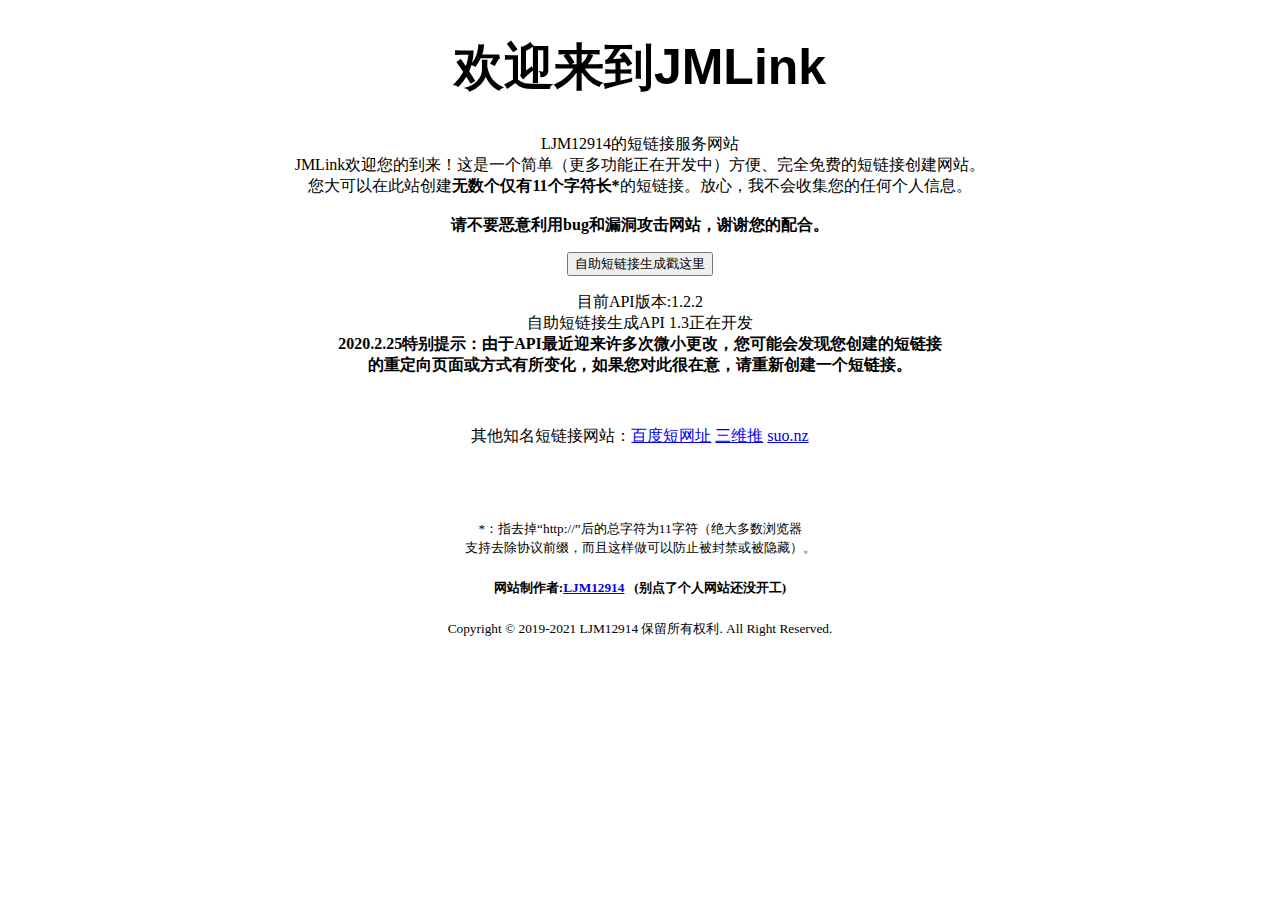
==== index.html @ 8e99a189 "Upload Archive" ====
<!DOCTYPE html>
<html>
    <meta http-equiv="Content-Type" content="text/html; charset=UTF-8">
    <title>JMl.ink - LJM12914的短链接服务网站</title>
    <body>
        <h1 style="font-size: 50px;text-align: center;font-family: Verdana, Geneva, Tahoma, sans-serif;">欢迎来到JMLink</h1>
        <p style="text-align:center">LJM12914的短链接服务网站<br />
            JMLink欢迎您的到来！这是一个简单（更多功能正在开发中）方便、完全免费的短链接创建网站。<br />
            您大可以在此站创建<strong>无数个仅有11个字符长*</strong>的短链接。放心，我不会收集您的任何个人信息。<br /><br />
            <strong>请不要恶意利用bug和漏洞攻击网站，谢谢您的配合。</strong>
        </p>
        <p style="text-align:center"><button onclick="location.href = 'sc.html'">自助短链接生成戳这里</button></p>
        <p style="text-align:center">
            目前API版本:1.2.2<br />
            自助短链接生成API 1.3正在开发<br />
            <strong>2020.2.25特别提示：由于API最近迎来许多次微小更改，您可能会发现您创建的短链接<br />的重定向页面或方式有所变化，如果您对此很在意，请重新创建一个短链接。</strong>
        </p><br />
        <p style="text-align:center">
            其他知名短链接网站：<a href="http://dwz.cn">百度短网址</a>&nbsp;<a href="http://3w.cn">三维推</a>&nbsp;<a href="http://suo.nz">suo.nz</a>
            <br /><br /><br /><br /><br />
            <small>
                *：指去掉“http://”后的总字符为11字符（绝大多数浏览器<br />
                支持去除协议前缀，而且这样做可以防止被封禁或被隐藏）。
            </small>
        </p>
        <h5 style="text-align:center">网站制作者:<a href="http://ljm12914.com/">LJM12914</a>&nbsp;&nbsp;&nbsp;(别点了个人网站还没开工)</h5>
        <p style="text-align:center"><small>Copyright © 2019-2021 LJM12914 保留所有权利. All Right Reserved.</small></p>
    </body>
</html>
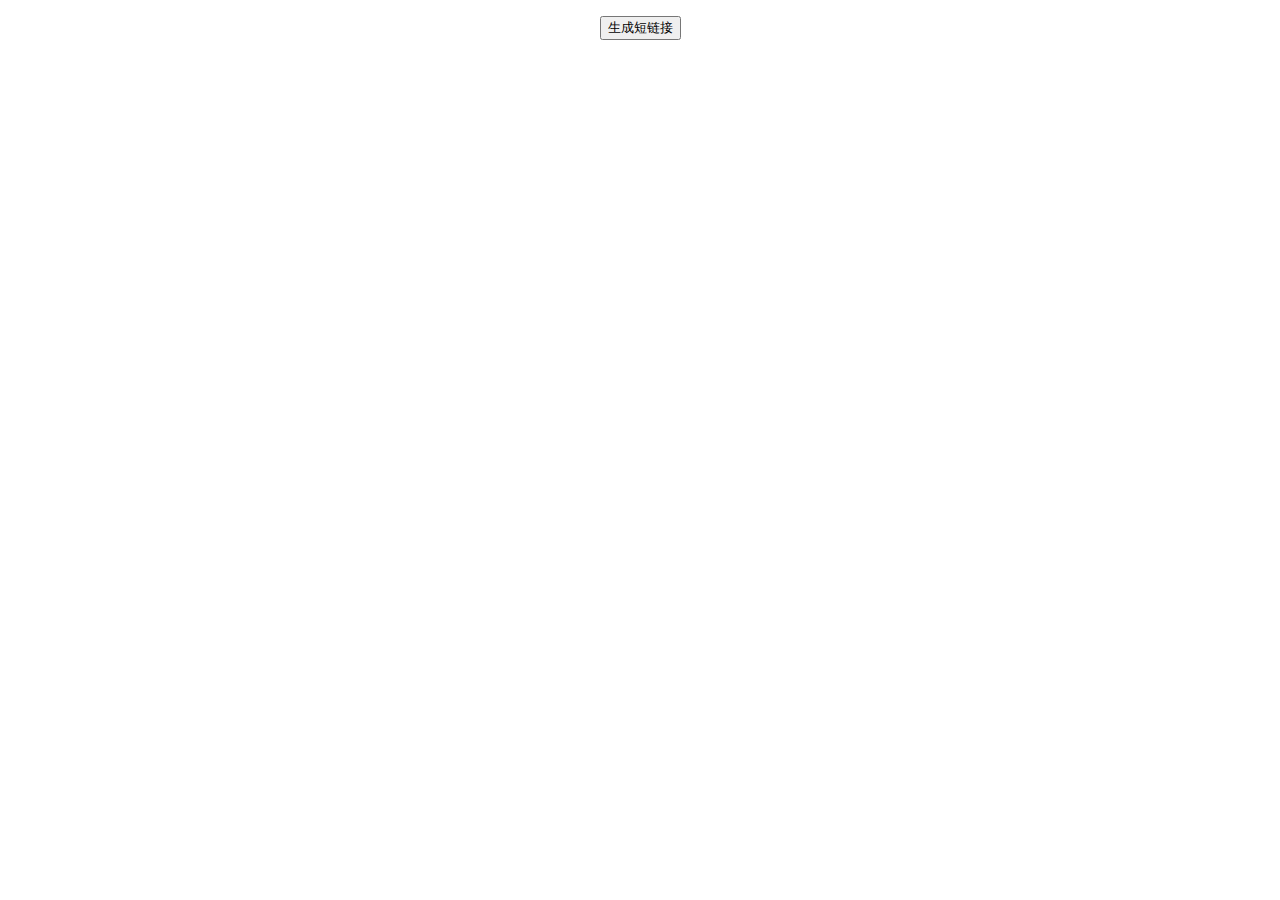
==== commit 2731f8d3: "删除无用信息" ====
--- a/index.html
+++ b/index.html
@@ -1,29 +1,8 @@
 <!DOCTYPE html>
 <html>
     <meta http-equiv="Content-Type" content="text/html; charset=UTF-8">
-    <title>JMl.ink - LJM12914的短链接服务网站</title>
+    <title>jmlink</title>
     <body>
-        <h1 style="font-size: 50px;text-align: center;font-family: Verdana, Geneva, Tahoma, sans-serif;">欢迎来到JMLink</h1>
-        <p style="text-align:center">LJM12914的短链接服务网站<br />
-            JMLink欢迎您的到来！这是一个简单（更多功能正在开发中）方便、完全免费的短链接创建网站。<br />
-            您大可以在此站创建<strong>无数个仅有11个字符长*</strong>的短链接。放心，我不会收集您的任何个人信息。<br /><br />
-            <strong>请不要恶意利用bug和漏洞攻击网站，谢谢您的配合。</strong>
-        </p>
-        <p style="text-align:center"><button onclick="location.href = 'sc.html'">自助短链接生成戳这里</button></p>
-        <p style="text-align:center">
-            目前API版本:1.2.2<br />
-            自助短链接生成API 1.3正在开发<br />
-            <strong>2020.2.25特别提示：由于API最近迎来许多次微小更改，您可能会发现您创建的短链接<br />的重定向页面或方式有所变化，如果您对此很在意，请重新创建一个短链接。</strong>
-        </p><br />
-        <p style="text-align:center">
-            其他知名短链接网站：<a href="http://dwz.cn">百度短网址</a>&nbsp;<a href="http://3w.cn">三维推</a>&nbsp;<a href="http://suo.nz">suo.nz</a>
-            <br /><br /><br /><br /><br />
-            <small>
-                *：指去掉“http://”后的总字符为11字符（绝大多数浏览器<br />
-                支持去除协议前缀，而且这样做可以防止被封禁或被隐藏）。
-            </small>
-        </p>
-        <h5 style="text-align:center">网站制作者:<a href="http://ljm12914.com/">LJM12914</a>&nbsp;&nbsp;&nbsp;(别点了个人网站还没开工)</h5>
-        <p style="text-align:center"><small>Copyright © 2019-2021 LJM12914 保留所有权利. All Right Reserved.</small></p>
+        <p style="text-align:center"><button onclick="location.href = 'sc.html'">生成短链接</button></p>
     </body>
-</html>+</html>
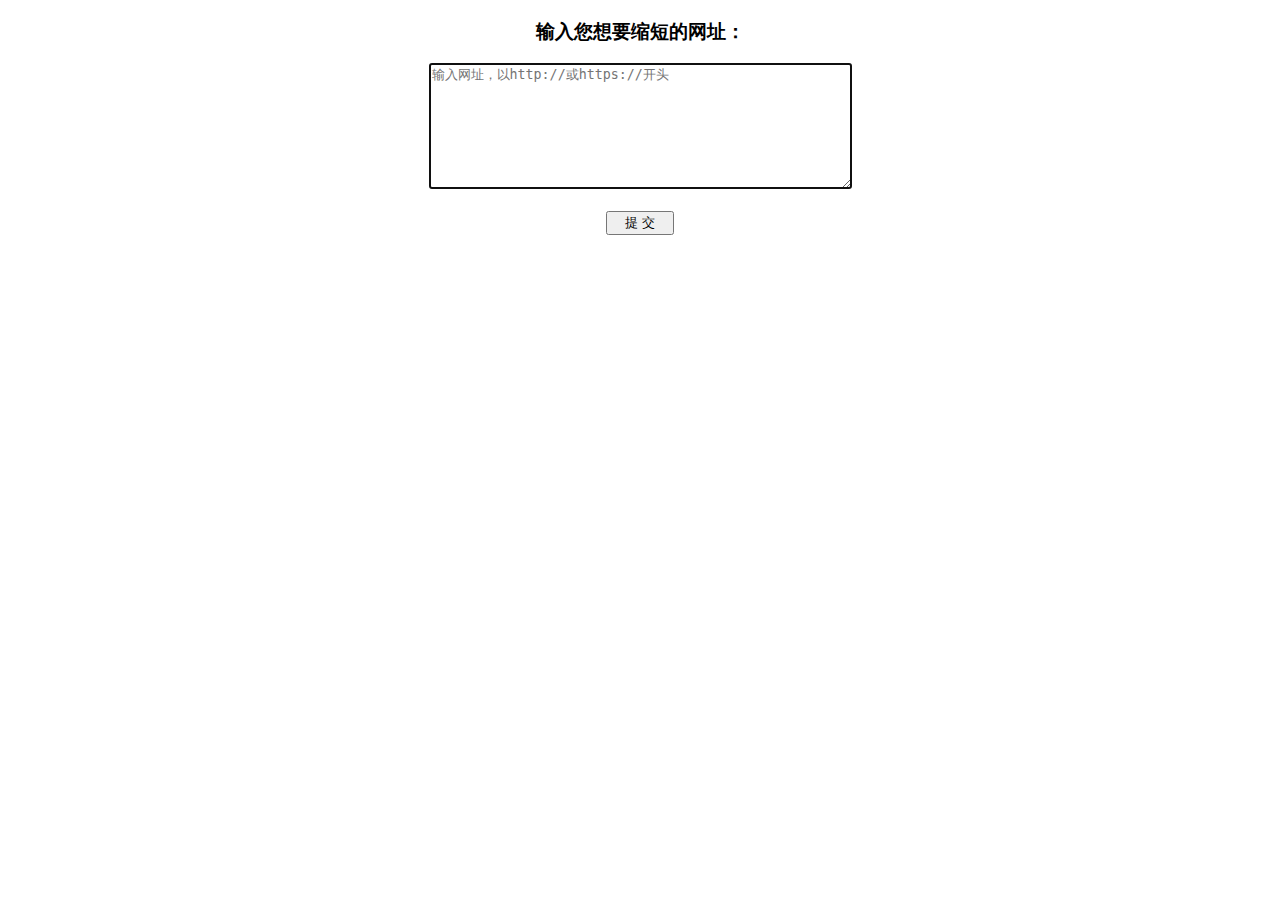
==== commit 2b0e4386: "h" ====
--- a/index.html
+++ b/index.html
@@ -1,8 +1,18 @@
-<!DOCTYPE html>
+﻿<!DOCTYPE html>
 <html>
-    <meta http-equiv="Content-Type" content="text/html; charset=UTF-8">
-    <title>jmlink</title>
-    <body>
-        <p style="text-align:center"><button onclick="location.href = 'sc.html'">生成短链接</button></p>
-    </body>
-</html>
+
+<head>
+
+</head>
+<meta http-equiv="Content-Type" content="text/html; charset=UTF-8">
+<title>jmlink</title>
+
+<body style="text-align: center;">
+    <form method="GET" action="sc.aspx">
+        <h3 style="font-family: Impact, Haettenschweiler, 'Arial Narrow Bold', sans-serif;">输入您想要缩短的网址：</h3>
+        <textarea name="wzin" autofocus cols="50" rows="8" placeholder="输入网址，以http://或https://开头"></textarea><br /><br />
+        <input type="submit" value="&nbsp;&nbsp;&nbsp;提&nbsp;交&nbsp;&nbsp;&nbsp;" />
+    </form>
+</body>
+
+</html>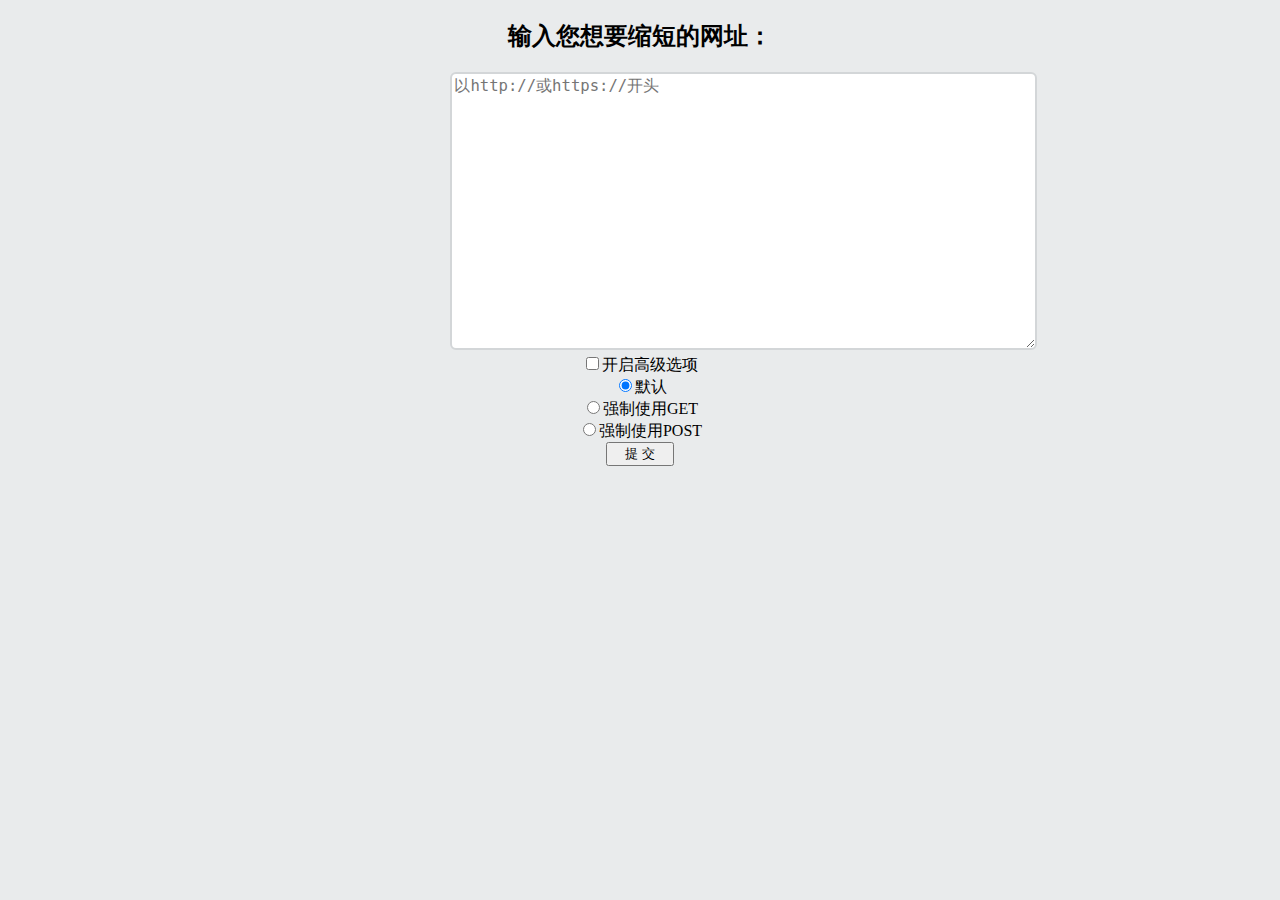
==== commit 7c41a4b4: "l" ====
--- a/index.html
+++ b/index.html
@@ -1,18 +1,30 @@
 ﻿<!DOCTYPE html>
 <html>
-
 <head>
-
+	<link rel="stylesheet" type="text/css" href="main.css">
+    <meta http-equiv="Content-Type" content="text/html; charset=UTF-8">
+    <title>jmlink</title>
 </head>
-<meta http-equiv="Content-Type" content="text/html; charset=UTF-8">
-<title>jmlink</title>
-
 <body style="text-align: center;">
     <form method="GET" action="sc.aspx">
-        <h3 style="font-family: Impact, Haettenschweiler, 'Arial Narrow Bold', sans-serif;">输入您想要缩短的网址：</h3>
-        <textarea name="wzin" autofocus cols="50" rows="8" placeholder="输入网址，以http://或https://开头"></textarea><br /><br />
+        <h2>输入您想要缩短的网址：</h2>
+		<div id="in"><textarea name="input" autofocus cols="60" rows="15" placeholder="以http://或https://开头"></textarea></div>
+		<input type="checkbox" onClick="gj()" />开启高级选项<br />
+		<div><input name="method" value="default" type="radio" checked=true />默认</div>
+		<div><input name="method" value="get" type="radio" />强制使用GET</div>
+		<div><input name="method" value="post" type="radio" />强制使用POST</div>
         <input type="submit" value="&nbsp;&nbsp;&nbsp;提&nbsp;交&nbsp;&nbsp;&nbsp;" />
     </form>
+
+	<script>
+		function gj(){
+			if(!isopened_gj){
+				
+			}
+			else{
+				
+			}
+		}
+	</script>
 </body>
-
 </html>--- a/main.css
+++ b/main.css
@@ -0,0 +1,19 @@
+@font-face{
+	 font-family: Impact, Haettenschweiler, 'Arial Narrow Bold', sans-serif;
+}
+div{
+	margin-left: 35%;
+	margin-right: 35%;
+}
+body{
+	background-color: #E9EBEC;
+}
+textarea{
+	resize: vertical;
+	outline: none;
+	font-size: larger;
+	border-style: solid;
+	border-radius: 6px;
+	border-color: #D3D6D8;
+	border-width: 2px;
+}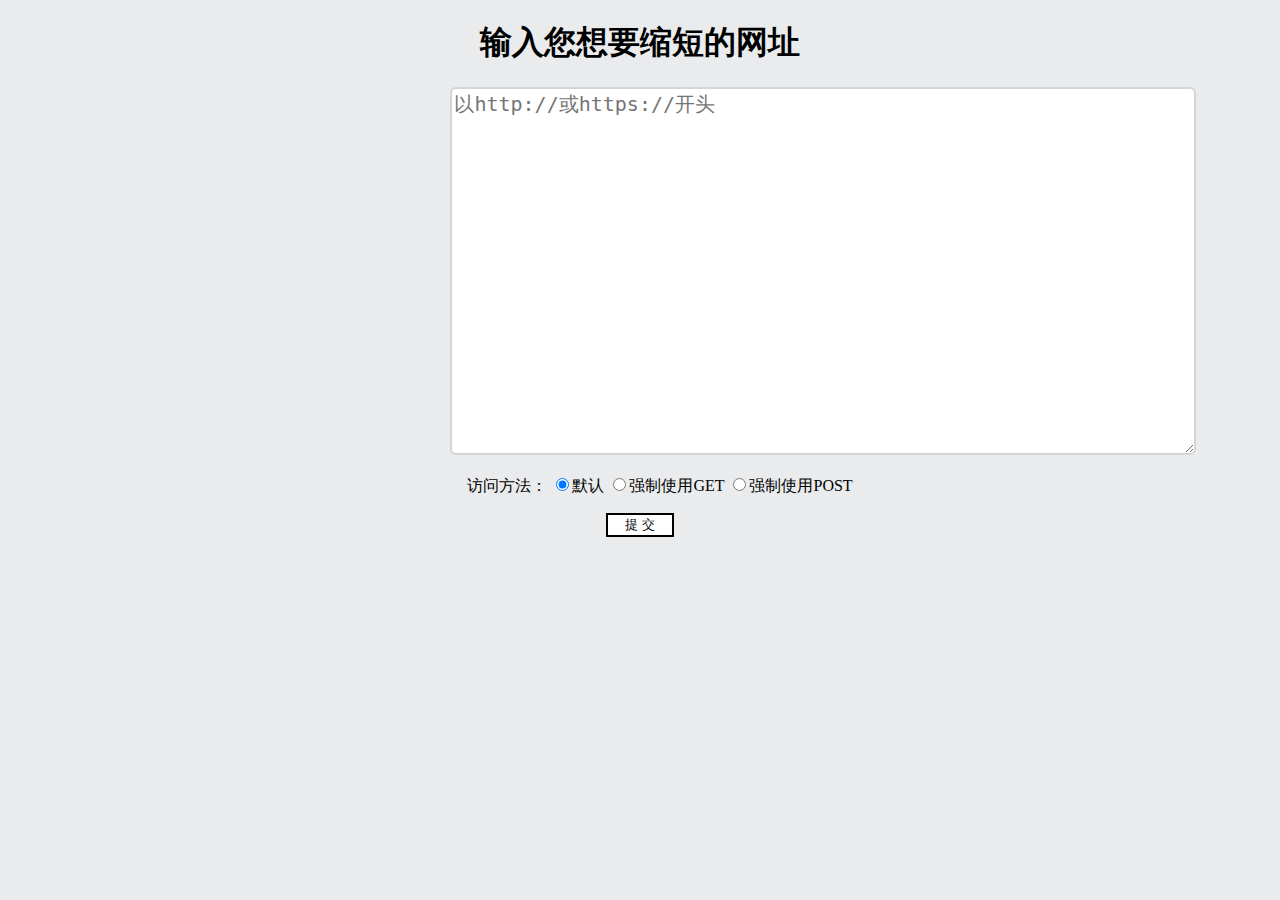
==== commit f699f572: "update" ====
--- a/index.html
+++ b/index.html
@@ -5,26 +5,17 @@
     <meta http-equiv="Content-Type" content="text/html; charset=UTF-8">
     <title>jmlink</title>
 </head>
-<body style="text-align: center;">
-    <form method="GET" action="sc.aspx">
-        <h2>输入您想要缩短的网址：</h2>
-		<div id="in"><textarea name="input" autofocus cols="60" rows="15" placeholder="以http://或https://开头"></textarea></div>
-		<input type="checkbox" onClick="gj()" />开启高级选项<br />
-		<div><input name="method" value="default" type="radio" checked=true />默认</div>
-		<div><input name="method" value="get" type="radio" />强制使用GET</div>
-		<div><input name="method" value="post" type="radio" />强制使用POST</div>
-        <input type="submit" value="&nbsp;&nbsp;&nbsp;提&nbsp;交&nbsp;&nbsp;&nbsp;" />
+<body>
+    <form method="POST" action="index.php">
+        <h1>输入您想要缩短的网址</h1>
+		<div><textarea id="input" name="input" autofocus cols="60" rows="15" placeholder="以http://或https://开头"></textarea></div>
+		<ul>
+			<label>访问方法：</label>
+			<li><input name="method" value="default" type="radio" checked=true /><label>默认</label></li>
+		    <li><input name="method" value="get" type="radio" /><label>强制使用GET</label></li>
+		    <li><input name="method" value="post" type="radio" /><label>强制使用POST</label></li>
+		</ul>
+        <input id="submit" type="submit" value="&nbsp;&nbsp;&nbsp;提&nbsp;交&nbsp;&nbsp;&nbsp;" />
     </form>
-
-	<script>
-		function gj(){
-			if(!isopened_gj){
-				
-			}
-			else{
-				
-			}
-		}
-	</script>
 </body>
 </html>--- a/main.css
+++ b/main.css
@@ -6,14 +6,33 @@
 	margin-right: 35%;
 }
 body{
+	text-align: center;
 	background-color: #E9EBEC;
 }
-textarea{
+#input{
 	resize: vertical;
 	outline: none;
-	font-size: larger;
+	font-size: x-large;
 	border-style: solid;
 	border-radius: 6px;
 	border-color: #D3D6D8;
 	border-width: 2px;
+}
+#input: focus{
+	border-color: #4E71F2;
+}
+ul li{
+	display: inline-block;
+}
+#submit{
+	background-color: white;
+	outline: none;
+	border-style: solid;
+	-webkit-transition-duration: 0.5s;
+	transition-duration: 0.5s;
+	color: black;
+}
+#submit: hover{
+	background-color: #008CBA;
+	color: white;
 }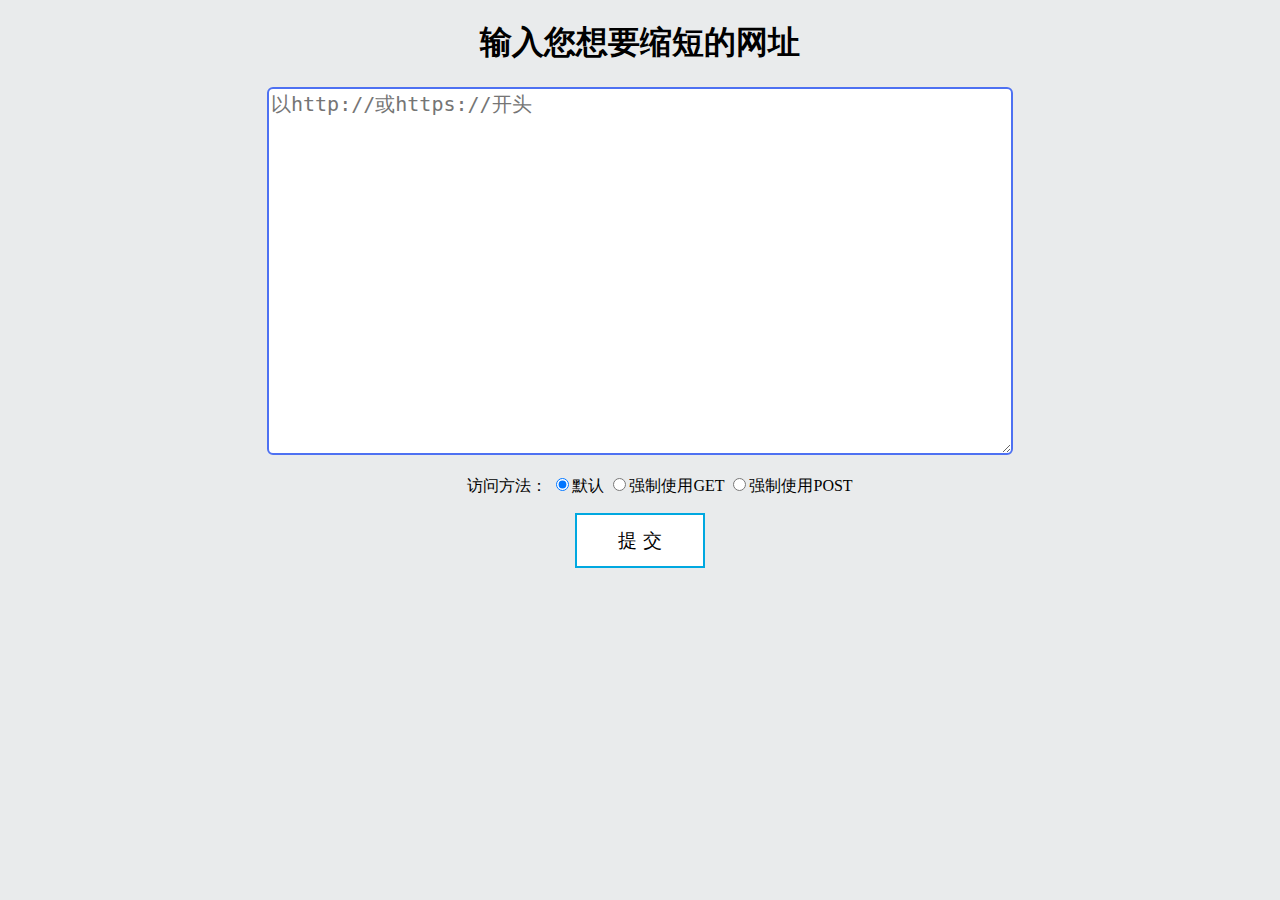
==== commit dbe15a6a: "update PHP version" ====
--- a/index.html
+++ b/index.html
@@ -2,20 +2,31 @@
 <html>
 <head>
 	<link rel="stylesheet" type="text/css" href="main.css">
-    <meta http-equiv="Content-Type" content="text/html; charset=UTF-8">
-    <title>jmlink</title>
+	<meta http-equiv="Content-Type" content="text/html; charset=UTF-8">
+	<title>jmlink</title>
 </head>
 <body>
-    <form method="POST" action="index.php">
-        <h1>输入您想要缩短的网址</h1>
-		<div><textarea id="input" name="input" autofocus cols="60" rows="15" placeholder="以http://或https://开头"></textarea></div>
-		<ul>
-			<label>访问方法：</label>
-			<li><input name="method" value="default" type="radio" checked=true /><label>默认</label></li>
-		    <li><input name="method" value="get" type="radio" /><label>强制使用GET</label></li>
-		    <li><input name="method" value="post" type="radio" /><label>强制使用POST</label></li>
-		</ul>
-        <input id="submit" type="submit" value="&nbsp;&nbsp;&nbsp;提&nbsp;交&nbsp;&nbsp;&nbsp;" />
-    </form>
+	<script>
+		function go(){
+			var method;
+			var radio = document.getElementsByName("method");
+			for(var i = 0; i < radio.length; i++){
+				if(radio[i].checked){
+					method=radio[i].value;
+					break;
+				}
+			}
+			location.href = "index.php?url=" + document.getElementById("input").value + "&method=" + method;
+		}
+	</script>
+	<h1><label>输入您想要缩短的网址</label></h1>
+	<textarea id="input" autofocus cols="60" rows="15" placeholder="以http://或https://开头"></textarea>
+	<ul>
+		<label>访问方法：</label>
+		<li><input name="method" value="default" type="radio" checked="true" /><label>默认</label></li>
+		<li><input name="method" value="get" type="radio" /><label>强制使用GET</label></li>
+		<li><input name="method" value="post" type="radio" /><label>强制使用POST</label></li>
+	</ul>
+	<button id="go" onclick="go()">&nbsp;&nbsp;&nbsp;提&nbsp;交&nbsp;&nbsp;&nbsp;</button>
 </body>
 </html>--- a/main.css
+++ b/main.css
@@ -9,7 +9,7 @@
 	text-align: center;
 	background-color: #E9EBEC;
 }
-#input{
+textarea{
 	resize: vertical;
 	outline: none;
 	font-size: x-large;
@@ -18,21 +18,31 @@
 	border-color: #D3D6D8;
 	border-width: 2px;
 }
-#input: focus{
+textarea:hover{
+	border-color: #A1A3A4;
+}
+textarea:focus{
 	border-color: #4E71F2;
+}
+#result{
+	resize: none;
+	text-align: center;
 }
 ul li{
 	display: inline-block;
 }
-#submit{
+#go{
 	background-color: white;
 	outline: none;
-	border-style: solid;
-	-webkit-transition-duration: 0.5s;
-	transition-duration: 0.5s;
+	cursor: pointer;
+	font-size: larger;
+	padding: 1% 2% 1% 2%;
+	border: 2px solid #00A8E0;
+	-webkit-transition-duration: 0.4s;
+	transition-duration: 0.4s;
 	color: black;
 }
-#submit: hover{
-	background-color: #008CBA;
+#go:hover{
+	background-color: #00A8E0;
 	color: white;
 }